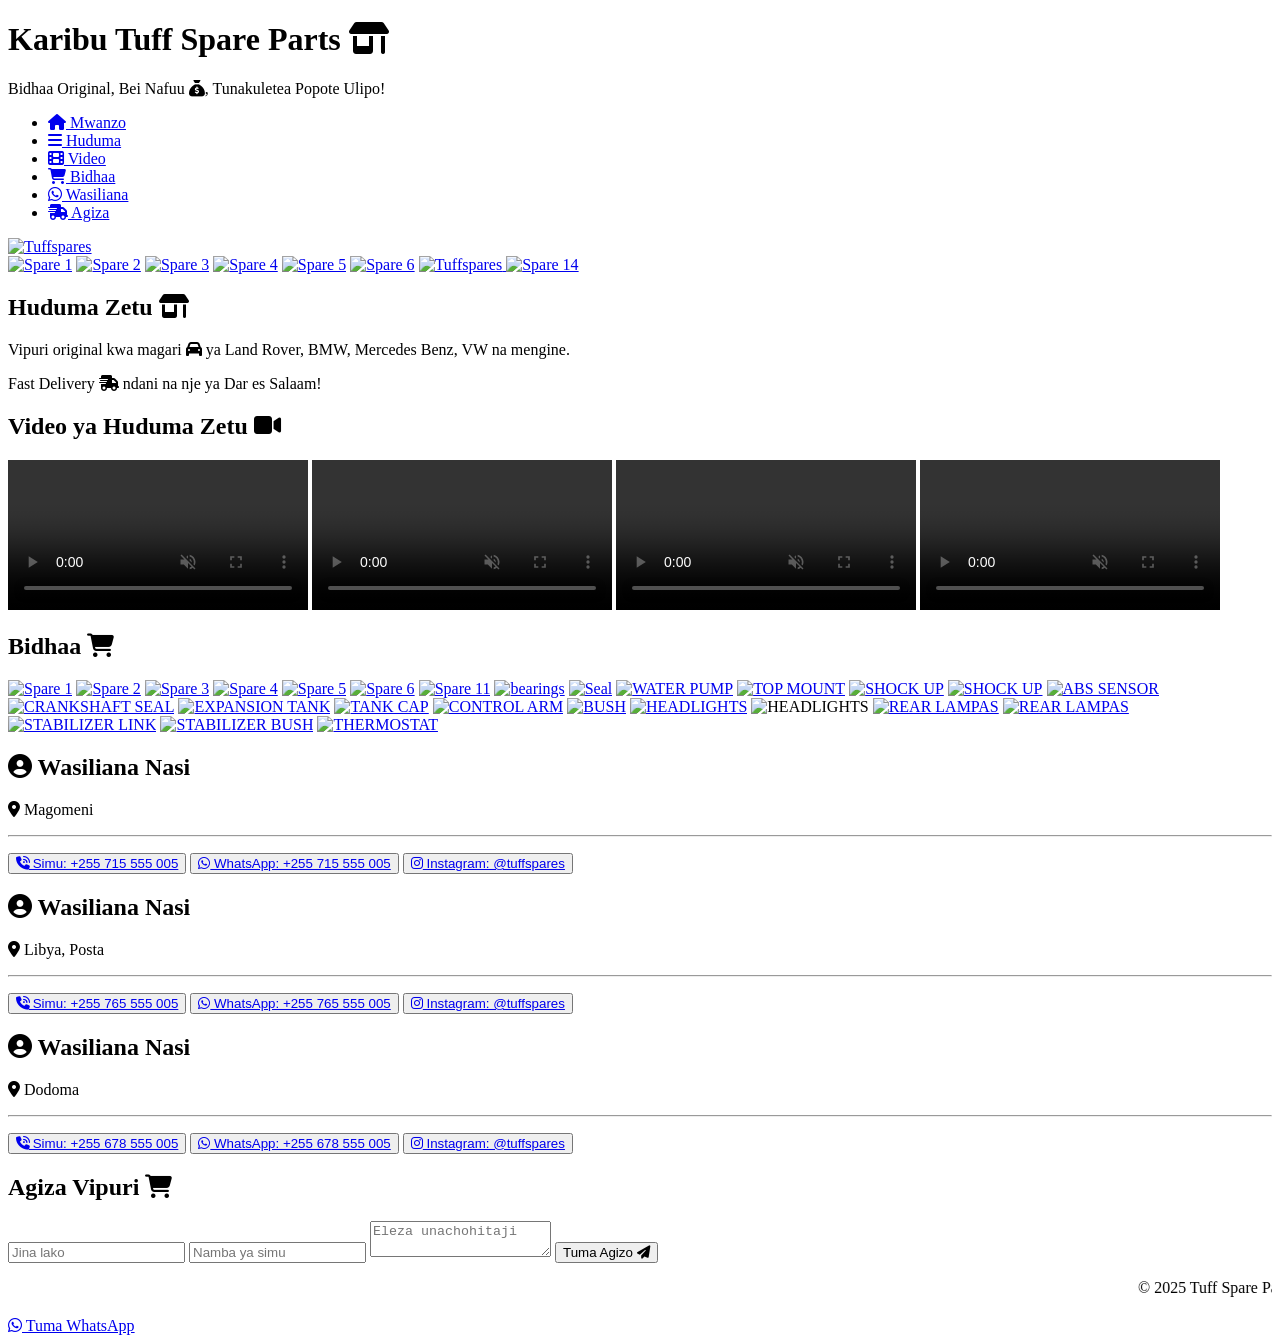
==== index.html @ 9a8a11e5 "Add files via upload" ====
<!DOCTYPE html>
<html lang="sw">
<head>
  <meta charset="UTF-8" />
  <meta name="viewport" content="width=device-width, initial-scale=1.0"/>
  <title>Tuff Spare Parts</title>
   <link rel="icon" type="image/png" href="picha/favicon.png" />
   <link rel="stylesheet" href="style.css/style.css">
   <link rel="stylesheet" href="css/all.min.css">
   <link rel="stylesheet" href="fontawesome/css/all.min.css">
   <link rel="stylesheet" href="https://cdnjs.cloudflare.com/ajax/libs/font-awesome/6.5.0/css/all.min.css">
  
</head>
<body>

   <header id="home">
  <div class="container">
    <h1>Karibu Tuff Spare Parts <i class="fas fa-shop"></i></h1>
    
    <p>Bidhaa Original, Bei Nafuu <i class="fa-solid fa-sack-dollar"></i>, Tunakuletea Popote Ulipo!</p>
  </div>
</header> 

 <nav>
    <ul class="nav-links">
      <li><a href="#home"> <i class="fas fa-home"></i> Mwanzo</a></li>
      <li><a href="#huduma"> <i class="fas fa-bars"></i> Huduma</a></li>
      <li><a href="#video"> <i class="fas fa-film"></i> Video</a></li>
       <li><a href="#Bidhaa"> <i class="fas fa-cart-shopping"></i> Bidhaa</a></li>
      <li><a href="#wasiliana"> <i class="fa-brands fa-whatsapp"></i> Wasiliana</a></li>
      <li><a href="#order"> <i class="fas fa-truck-fast"></i> Agiza</a></li>
    </ul>
  </nav>
  
  <section class ="gallery">         
       <div class="grid">
         <div class ="logo">
  <a href="picha/tuff_profile.png" target="_blank">
  <img src="picha/tuff_profile.png" alt="Tuffspares"></a>
  
        </div>
       </div>  
  </section>
  



  <section class="slider">
    <div class="slides">
         <div class="grid">  
             
          <a href="picha/picha1.jpg" target="_blank">
          <img src="picha/picha1.jpg" alt="Spare 1"></a>
          
          <a href="picha/picha2.jpg" target="_blank">
          <img src="picha/picha2.jpg" alt="Spare 2"></a>

          <a href="picha/vwparts.jpg" target="_blank">
          <img src="picha/vwparts.jpg" alt="Spare 3"></a>
          
          <a href="picha/picha3.jpg" target="_blank">
          <img src="picha/picha3.jpg" alt="Spare 4"></a>
          
          <a href="picha/autoparts.jpg" target="_blank">
          <img src="picha/autoparts.jpg" alt="Spare 5"></a>
          
          <a href="picha/fuelpump.jpg" target="_blank">
          <img src="picha/fuelpump.jpg" alt="Spare 6"></a>
          
          <a href="picha/tuff_profile.png" target="_blank">    
          <img src="picha/tuff_profile.png" alt="Tuffspares" />
          </a>
                   

          <a href="picha/Tuff.jpg" target="_blank">
          <img src="picha/Tuff.jpg" alt="Spare 14" /></a>

         </div>
    </div>
  </section>
  
  

  <section class="info" id="huduma">
    <h2>Huduma Zetu <i class="fas fa-shop"></i></h2>
    <p>Vipuri original kwa magari <i class="fas fa-car"></i> ya Land Rover, BMW, Mercedes Benz, VW na mengine.</p>
    <p>Fast Delivery <i class="fas fa-truck-fast"></i> ndani na nje ya Dar es Salaam!</p>
  </section>

  <section class="video-section" id="video">
    <h2>Video ya Huduma Zetu <i class="fas fa-video"></i></h2>
    
    <video controls autoplay muted loop>
      <source src="video/vw polo.mp4" type="video/mp4">
      Kifaa chako hakiwezi kuonyesha video hii.
    </video>
    
    <video controls autoplay muted loop>
      <source src="video/HIGH TECH PRO.mp4" type="video/mp4">
      Kifaa chako hakiwezi kuonyesha video hii.
    </video>
    
    <video controls autoplay muted loop>
      <source src="video/tangazo.mp4" type="video/mp4">
      Kifaa chako hakiwezi kuonyesha video hii.
    </video>
    
    <video controls autoplay muted loop>
      <source src="video/VID-tuffspares.mp4" type="video/mp4">
      Kifaa chako hakiwezi kuonyesha video hii.
    </video>
  </section>
  
      <h2>Bidhaa <i class="fas fa-cart-shopping"></i></h2>
      <section class="slider" id="Bidhaa">
    <div class="slides">
         <div class="grid">  
             
           <a href="picha/picha1.jpg" target="_blank">
          <img src="picha/picha1.jpg" alt="Spare 1"></a>
          
          <a href="picha/picha2.jpg" target="_blank">
          <img src="picha/picha2.jpg" alt="Spare 2"></a>

          <a href="picha/vwparts.jpg" target="_blank">
          <img src="picha/vwparts.jpg" alt="Spare 3"></a>
          
          <a href="picha/picha3.jpg" target="_blank">
          <img src="picha/picha3.jpg" alt="Spare 4"></a>
          
          <a href="picha/autoparts.jpg" target="_blank">
          <img src="picha/autoparts.jpg" alt="Spare 5"></a>
          
          <a href="picha/fuelpump.jpg" target="_blank">
          <img src="picha/fuelpump.jpg" alt="Spare 6"></a>
          
          <a href="picha/thermostatbmw.jpg" target="_blank">
          <img src="picha/thermostatbmw.jpg" alt="Spare 11"/></a>

          <a href="picha/wheelbearing.png" target="_blank">
          <img src="picha/wheelbearing.png" alt="bearings"></a>
           
          <a href="picha/seal.png" target="_blank">
          <img src="picha/seal.png" alt="Seal"></a>
          
          <a href="picha/WATER PUMP.jpg" target="_blank">
          <img src="picha/WATER PUMP.jpg" alt="WATER PUMP"></a>
          
          <a href="picha/TOP MOUNT.jpg" target="_blank">
          <img src="picha/TOP MOUNT.jpg" alt="TOP MOUNT"></a>
          
          <a href="picha/SHOCK UP.jpg" target="_blank">
          <img src="picha/SHOCK UP.jpg" alt="SHOCK UP"></a>
          
          <a href="picha/SHOCK.jpg" target="_blank">
          <img src="picha/SHOCK.jpg" alt="SHOCK UP"></a>
          
          <a href="picha/ABS.png" target="_blank">
          <img src="picha/ABS.png" alt="ABS SENSOR"></a>
          
          <a href="picha/CRANKSHAFT SEAL.jpg" target="_blank">
          <img src="picha/CRANKSHAFT SEAL.jpg" alt="CRANKSHAFT SEAL"></a>
          
          <a href="picha/EXPANSION TANK.jpg " target="_blank">
          <img src="picha/EXPANSION TANK.jpg" alt="EXPANSION TANK"></a>
          
          <a href="picha/TANK CAP.jpg " target="_blank">
          <img src="picha/TANK CAP.jpg" alt="TANK CAP"></a>
          
          <a href="picha/CONTROL ARM.jpg" target="_blank">
          <img src="picha/CONTROL ARM.jpg" alt="CONTROL ARM"></a>
          
          <a href="picha/BUSH.png" target="_blank">
          <img src="picha/BUSH.png" alt="BUSH"></a>
          
          <a href="picha/FRONT LIGHT.jpg" target="_blank">
          <img src="picha/FRONT LIGHT.jpg" alt="HEADLIGHTS"></a>
          
          <a href="picha/Lampa-land-rover-Discover.jpg"
          target="_blank"></a>
         <img src="picha/Lampa-land-rover-Discovery.jpg"
          alt="HEADLIGHTS"></a>
          
          <a href="picha/REAR LIGHT.jpg" target="_blank">
          <img src="picha/REAR LIGHT.jpg" alt="REAR LAMPAS"></a>
          
          <a href="picha/REARLIHGT-RR.jpg" target="_blank">
         <img src="picha/REARLIGHT-RR.jpg" alt="REAR LAMPAS"></a>
          
          <a href="picha/STABILIZER LINK.jpg" target="_blank">
  <img src="picha/STABILIZER LINK.jpg" alt="STABILIZER LINK"></a>
          
          <a href="picha/STABILIZER BUSH.jpg" target="_blank">
  <img src="picha/STABILIZER BUSH.jpg" alt="STABILIZER BUSH"></a>
          
          <a href="picha/THERMOSTAT.jpg" target="_blank">
          <img src="picha/THERMOSTAT.jpg" alt="THERMOSTAT"></a>
                              
         </div>
    </div>
  </section>
  
 
  <section class="contact" id="wasiliana">
  <div class="contact-form-wrapper">
    <form id="#wasiliana">
      <div class="contact-grid">
        <div class="contact-card">
          <h2><i class="fas fa-circle-user"></i> Wasiliana Nasi</h2>
          <p><i class="fas fa-location-dot"></i> Magomeni<hr></p>
          
          <button><a href="tel:+255715555005"><i class="fas fa-phone-volume"></i>  Simu: +255 715 555 005</a></button>
          
          <button><a href="https://wa.me/255715555005" target="_blank"><i class="fa-brands fa-whatsapp"></i> WhatsApp: +255 715 555 005</a></button>
          
          <button><a href="https://www.instagram.com/tuffspares" target="_blank"><i class="fa-brands fa-instagram"></i> Instagram: @tuffspares</a></button>
        </div>

        <div class="contact-card">
          <h2><i class="fas fa-circle-user"></i> Wasiliana Nasi</h2>
          <p><i class="fas fa-location-dot"></i> Libya, Posta
            <hr>
          </p>
          <button><a href="tel:+255765555005"><i class="fas fa-phone-volume"></i>  Simu: +255 765 555 005</a></button>
          <button><a href="https://wa.me/255765555005" target="_blank"><i class="fa-brands fa-whatsapp"></i> WhatsApp: +255 765 555 005</a></button>
          <button><a href="https://www.instagram.com/tuffspares" target="_blank"><i class="fa-brands fa-instagram"></i> Instagram: @tuffspares</a></button>
        </div>

        <div class="contact-card">
          <h2><i class="fas fa-circle-user"></i> Wasiliana Nasi</h2>
          <p><i class="fas fa-location-dot"></i> Dodoma
            <hr>
          </p>
          <button><a href="tel:+255678555005"><i class="fas fa-phone-volume"></i>  Simu: +255 678 555 005</a></button>
          <button><a href="https://wa.me/255678555005" target="_blank"><i class="fa-brands fa-whatsapp"></i> WhatsApp: +255 678 555 005</a></button>
          <button><a href="https://www.instagram.com/tuffspares" target="_blank"><i class="fa-brands fa-instagram"></i>  Instagram: @tuffspares</a></button>
        </div>
      </div>
    </form>
  </div>
 </section>

      <h2>Agiza Vipuri <i class="fas fa-cart-shopping"></i></h2>
 
  <footer>  

      <section class="order-form" id="order">
    <form action="#" method="POST">
      <input type="text" name="jina" placeholder="Jina lako" required>
      <input type="tel" name="simu" placeholder="Namba ya simu" required>
      <textarea name="maelezo" placeholder="Eleza unachohitaji" required></textarea>
      <button type="submit">Tuma Agizo  <i class="fas fa-paper-plane"></i></button>
    </form>
  </section>

      <p><marquee>&copy; 2025 Tuff Spare Parts - Huduma Bora, Vipuri Halisi</marquee></p>
  </footer>

  <a href="https://wa.me/255715555005" class="whatsapp-float" target="_blank"><i class="fa-brands fa-whatsapp"></i> Tuma WhatsApp</a>

</body>
</html>
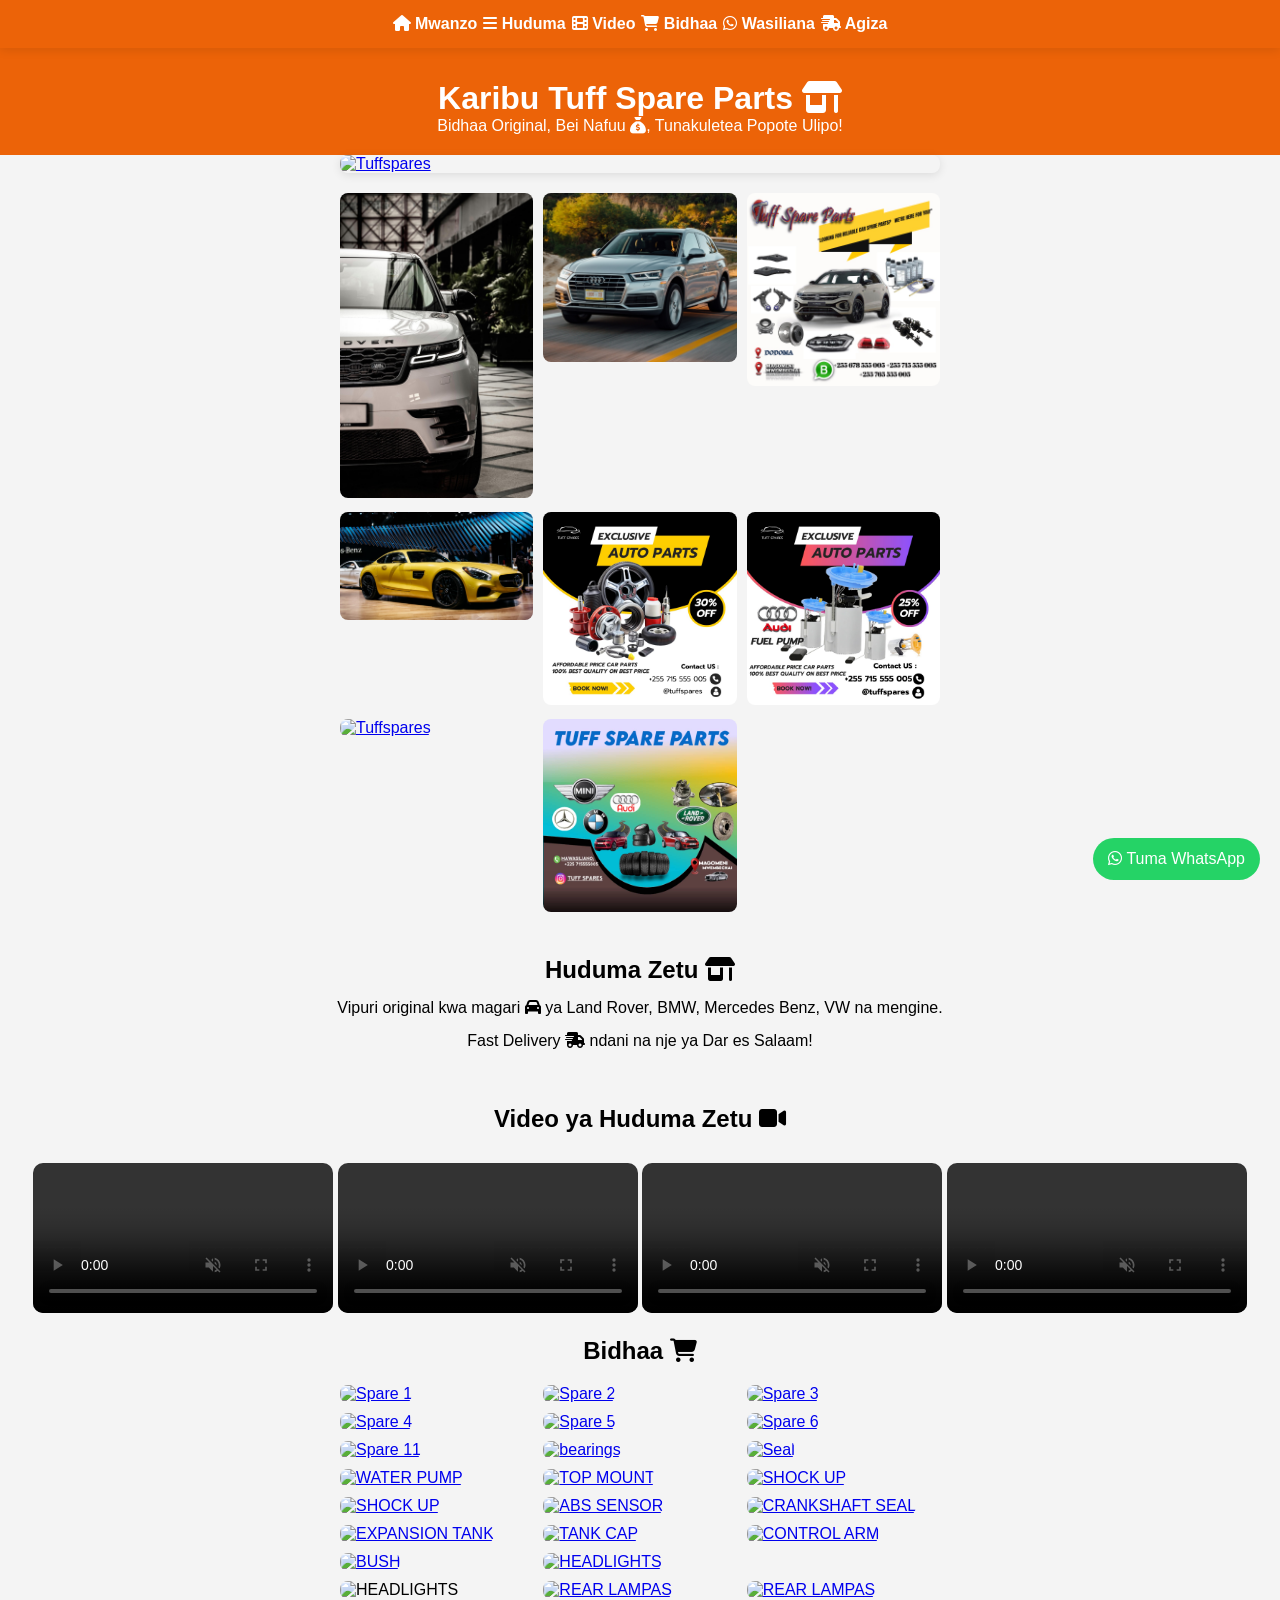
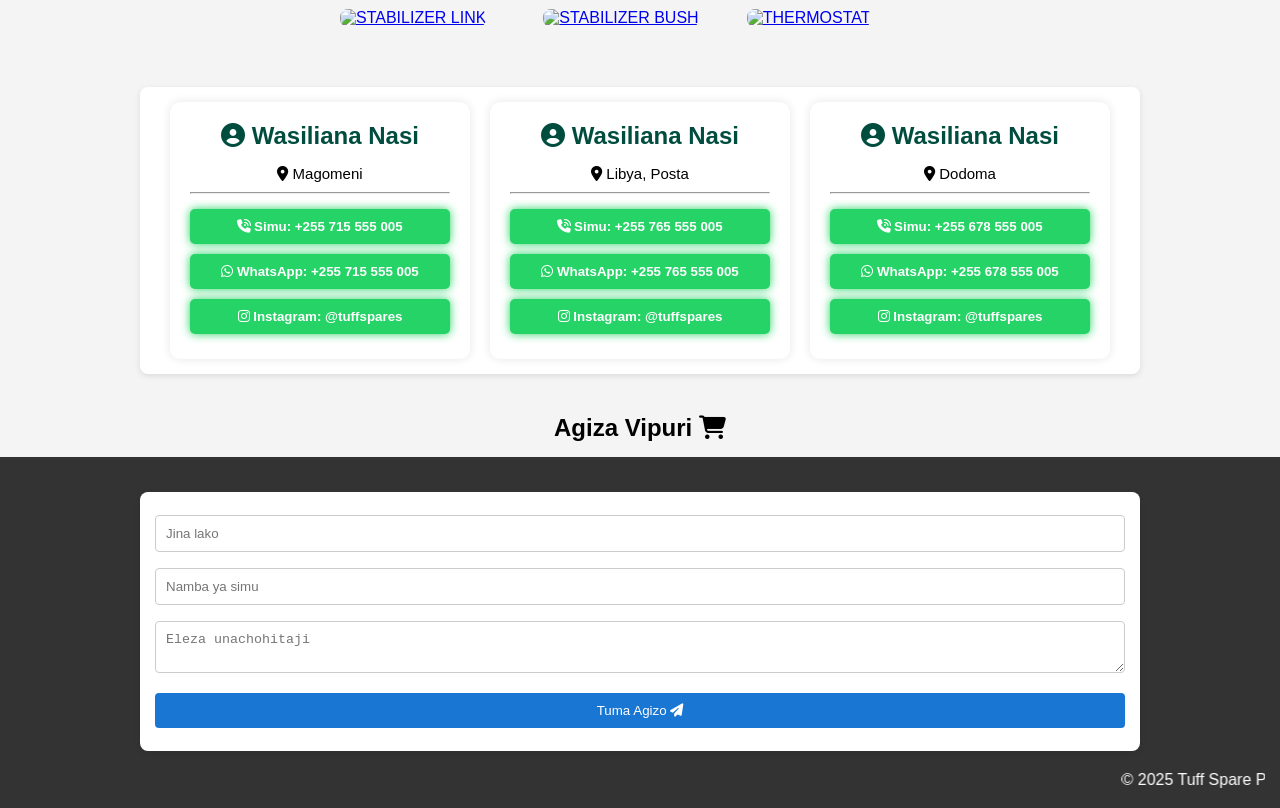
==== commit 1bf46013: "Update image paths in index.html" ====
--- a/index.html
+++ b/index.html
@@ -4,8 +4,8 @@
   <meta charset="UTF-8" />
   <meta name="viewport" content="width=device-width, initial-scale=1.0"/>
   <title>Tuff Spare Parts</title>
-   <link rel="icon" type="image/png" href="picha/favicon.png" />
-   <link rel="stylesheet" href="style.css/style.css">
+   <link rel="icon" type="image/png" href="favicon.png" />
+   <link rel="stylesheet" href="style.css">
    <link rel="stylesheet" href="css/all.min.css">
    <link rel="stylesheet" href="fontawesome/css/all.min.css">
    <link rel="stylesheet" href="https://cdnjs.cloudflare.com/ajax/libs/font-awesome/6.5.0/css/all.min.css">
@@ -35,8 +35,8 @@
   <section class ="gallery">         
        <div class="grid">
          <div class ="logo">
-  <a href="picha/tuff_profile.png" target="_blank">
-  <img src="picha/tuff_profile.png" alt="Tuffspares"></a>
+  <a href="tuff_profile.png" target="_blank">
+  <img src="tuff_profile.png" alt="Tuffspares"></a>
   
         </div>
        </div>  
@@ -49,31 +49,31 @@
     <div class="slides">
          <div class="grid">  
              
-          <a href="picha/picha1.jpg" target="_blank">
-          <img src="picha/picha1.jpg" alt="Spare 1"></a>
-          
-          <a href="picha/picha2.jpg" target="_blank">
-          <img src="picha/picha2.jpg" alt="Spare 2"></a>
-
-          <a href="picha/vwparts.jpg" target="_blank">
-          <img src="picha/vwparts.jpg" alt="Spare 3"></a>
-          
-          <a href="picha/picha3.jpg" target="_blank">
-          <img src="picha/picha3.jpg" alt="Spare 4"></a>
-          
-          <a href="picha/autoparts.jpg" target="_blank">
-          <img src="picha/autoparts.jpg" alt="Spare 5"></a>
-          
-          <a href="picha/fuelpump.jpg" target="_blank">
-          <img src="picha/fuelpump.jpg" alt="Spare 6"></a>
-          
-          <a href="picha/tuff_profile.png" target="_blank">    
-          <img src="picha/tuff_profile.png" alt="Tuffspares" />
+          <a href="picha1.jpg" target="_blank">
+          <img src="picha1.jpg" alt="Spare 1"></a>
+          
+          <a href="picha2.jpg" target="_blank">
+          <img src="picha2.jpg" alt="Spare 2"></a>
+
+          <a href="vwparts.jpg" target="_blank">
+          <img src="vwparts.jpg" alt="Spare 3"></a>
+          
+          <a href="picha3.jpg" target="_blank">
+          <img src="picha3.jpg" alt="Spare 4"></a>
+          
+          <a href="autoparts.jpg" target="_blank">
+          <img src="autoparts.jpg" alt="Spare 5"></a>
+          
+          <a href="fuelpump.jpg" target="_blank">
+          <img src="fuelpump.jpg" alt="Spare 6"></a>
+          
+          <a href="tuff_profile.png" target="_blank">    
+          <img src="tuff_profile.png" alt="Tuffspares" />
           </a>
                    
 
-          <a href="picha/Tuff.jpg" target="_blank">
-          <img src="picha/Tuff.jpg" alt="Spare 14" /></a>
+          <a href="Tuff.jpg" target="_blank">
+          <img src="Tuff.jpg" alt="Spare 14" /></a>
 
          </div>
     </div>
--- a/style.css
+++ b/style.css
@@ -0,0 +1,279 @@
+ 
+ 
+   * { 
+    box-sizing: border-box; 
+    margin: 0; padding: 0; 
+    }
+    
+    body { 
+    font-family: Arial, sans-serif; 
+    background: #f9f9f9; 
+    background-color:#f4f4f4;
+    }
+    
+       /* NAV BAR YA KULALA JUU */
+nav {
+  position: fixed;
+  top: 0;
+  left: 0;
+  width: 100%;
+  background-color: #ec6308;
+  z-index: 1000;
+  padding: 15px 0;
+  box-shadow: 0 2px 10px rgba(0,0,0,0.1);
+}
+
+/* UL ya menu */
+.nav-links {
+  list-style: none;
+  display: flex;
+  justify-content: center;
+  gap: 6px;
+  margin: 0;
+  padding: 0;
+}
+
+/* Links */
+.nav-links a {
+  color: white;
+  text-decoration: none;
+  font-weight: bold;
+  font-size: 16px;
+  transition: 0.3s;
+}
+
+.nav-links a:hover {
+  color: #25d366;
+  transform: scale(1.05);
+}
+     header{
+      padding-top:80px;
+      padding-bottom: 20px;
+      text-align: center;
+     }
+
+     header, footer {
+      background: #ec6308;
+      color: #fff;
+    }
+
+    .slider {
+      max-width: 100%;
+      margin: 20px auto;
+      overflow: hidden;
+      position: relative;
+    }
+    
+    .slides {
+      display: flexible;
+      width: 100%;
+      animation: slide 0.5s;
+    }
+    
+    .slides img {
+      width: 100%;
+      height: auto;
+    }
+    
+    @keyframes slide {
+      0% { transform: translateX(0%); }
+      33% { transform: translateX(-100%); }
+      66% { transform: translateX(-200%); }
+      100% { transform: translateX(0%); }
+    }
+    
+    .info, .contact, .order-form, .video-section {
+      padding: 20px;
+      text-align: center;
+    }
+
+    .video-section video {
+      max-width: 90%;
+      height: auto;
+      border-radius: 10px;
+      margin-top: 15px;
+    }
+
+    form {
+      background: #fff;
+      padding: 15px;
+      max-width: 400px;
+      margin: 0 auto;
+      box-shadow: 0 2px 6px rgba(0,0,0,0.1);
+      border-radius: 8px;
+    }
+    
+    form input, form textarea, form button {
+      width: 100%;
+      padding: 10px;
+      margin: 8px 0;
+      border: 1px solid #ccc;
+      border-radius: 4px;
+    }
+    form button {
+      background: #1976d2;
+      color: white;
+      border: none;
+    }
+
+    .contact-form-wrapper {
+  display: flex;
+  justify-content: center;
+  padding: 20px;
+}
+
+form {
+  width: 100%;
+  max-width: 1000px;
+}
+
+.contact-grid {
+  display: flex;
+  gap: 20px;
+  flex-wrap: wrap;
+  justify-content: center;
+}
+
+.contact-card {
+  background-color: #fff;
+  border-radius: 10px;
+  padding: 20px;
+  box-shadow: 0 0 10px rgba(0,0,0,0.1);
+  flex: 1 1 280px; /* min width for responsiveness */
+  max-width: 300px;
+  text-align: center;
+}
+
+.contact-card h2 {
+  color: #004d40;
+}
+
+.contact-card p {
+  font-size: 15px;
+  margin-bottom: 10px;
+}
+
+/* Style for buttons */
+.contact-card button {
+  background-color: #25d366;
+  color: white;
+  border: none;
+  border-radius: 5px;
+  padding: 10px;
+  margin: 5px 0;
+  cursor: pointer;
+  width: 100%;
+  font-weight: bold;
+  transition: 0.3s;
+  box-shadow: 0 0 10px #25d366;
+}
+
+.contact-card button:hover {
+  background-color: #1ebe5d;
+  box-shadow: 0 0 20px #25d366, 0 0 30px #25d366;
+  transform: scale(1.03);
+}
+
+.contact-card button a {
+  color: white;
+  text-decoration: none;
+}
+    
+     .gallery h2, .video h2, .info h2, .info p, h2{
+      text-align: center;
+      margin-bottom: 15px;
+    }
+    
+    .logo img{
+         max-width: 600px;
+         margin: auto;
+         padding: 0;
+         display: flex;
+         box-shadow: 0 2px 10px rgba(0,0,0,0.1);
+    }
+    
+    .grid {
+      display: grid;
+      grid-template-columns: repeat(auto-fit, minmax(150px,1fr));
+      gap: 10px;
+      max-width: 600px;
+      margin: auto;
+      
+    }
+
+    .grid img {
+      width: 100%;
+      border-radius: 8px;
+      transition: transform 0.9s ease;
+    }
+
+    .grid img:hover {
+      transform: scale(1.03);
+    }
+
+
+    footer {
+      background: #333;
+      color: white;
+      text-align: center;
+      padding: 15px;
+    }
+    
+      .whatsapp-float {
+      position: fixed;
+      bottom: 20px;
+      right: 20px;
+      background: #25d366;
+      color: white;
+      padding: 12px 15px;
+      border-radius: 50px;
+      font-size: 16px;
+      text-decoration: none;
+
+    @media (max-width: 600px) {
+      nav a { display: block; margin: 10px 0; }
+    } 
+    
+    .th{
+      padding:20px ;
+      font-size: 16px;
+      text-decoration: none;
+      background-color:#25d366;
+      }
+      
+      table {
+      background: #fff;
+      padding: 15px;
+      max-width: 400px;
+      margin: 0 auto;
+      box-shadow: 0 2px 6px rgba(0,0,0,0.1);
+      border-radius: 8px;
+    }
+    
+       table input, table textarea, table button {
+      width: 100%;
+      padding: 10px;
+      margin: 8px 0;
+      border: 1px solid #ccc;
+      border-radius: 4px;
+    }
+    
+      .table button {
+      background: #1976d2;
+      color: white;
+      border: none;
+    }
+    
+    button p  phone {
+        background-color:lightblue;
+    }
+    
+    button p  whats{
+        background-color: lightgreen;
+    }
+    
+    button p insta{
+        background-color: magenta;
+        
+    }
+    
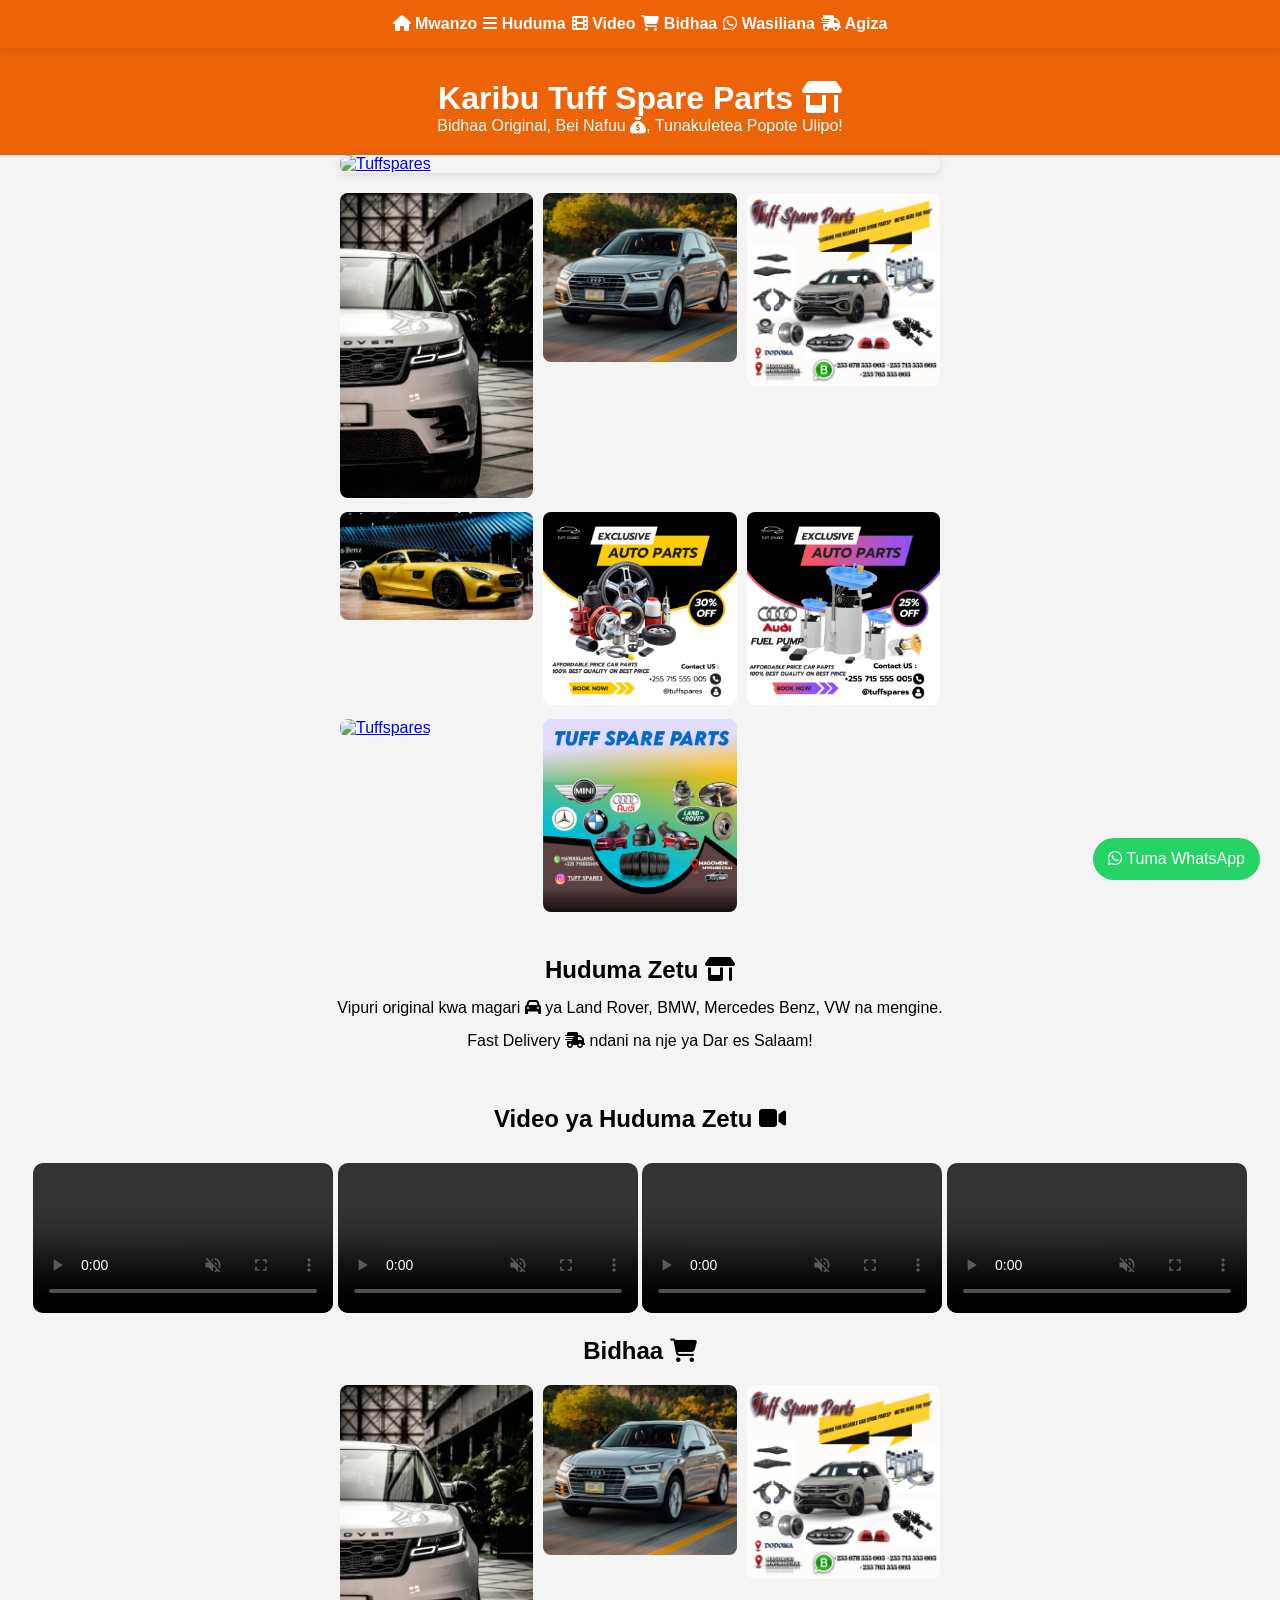
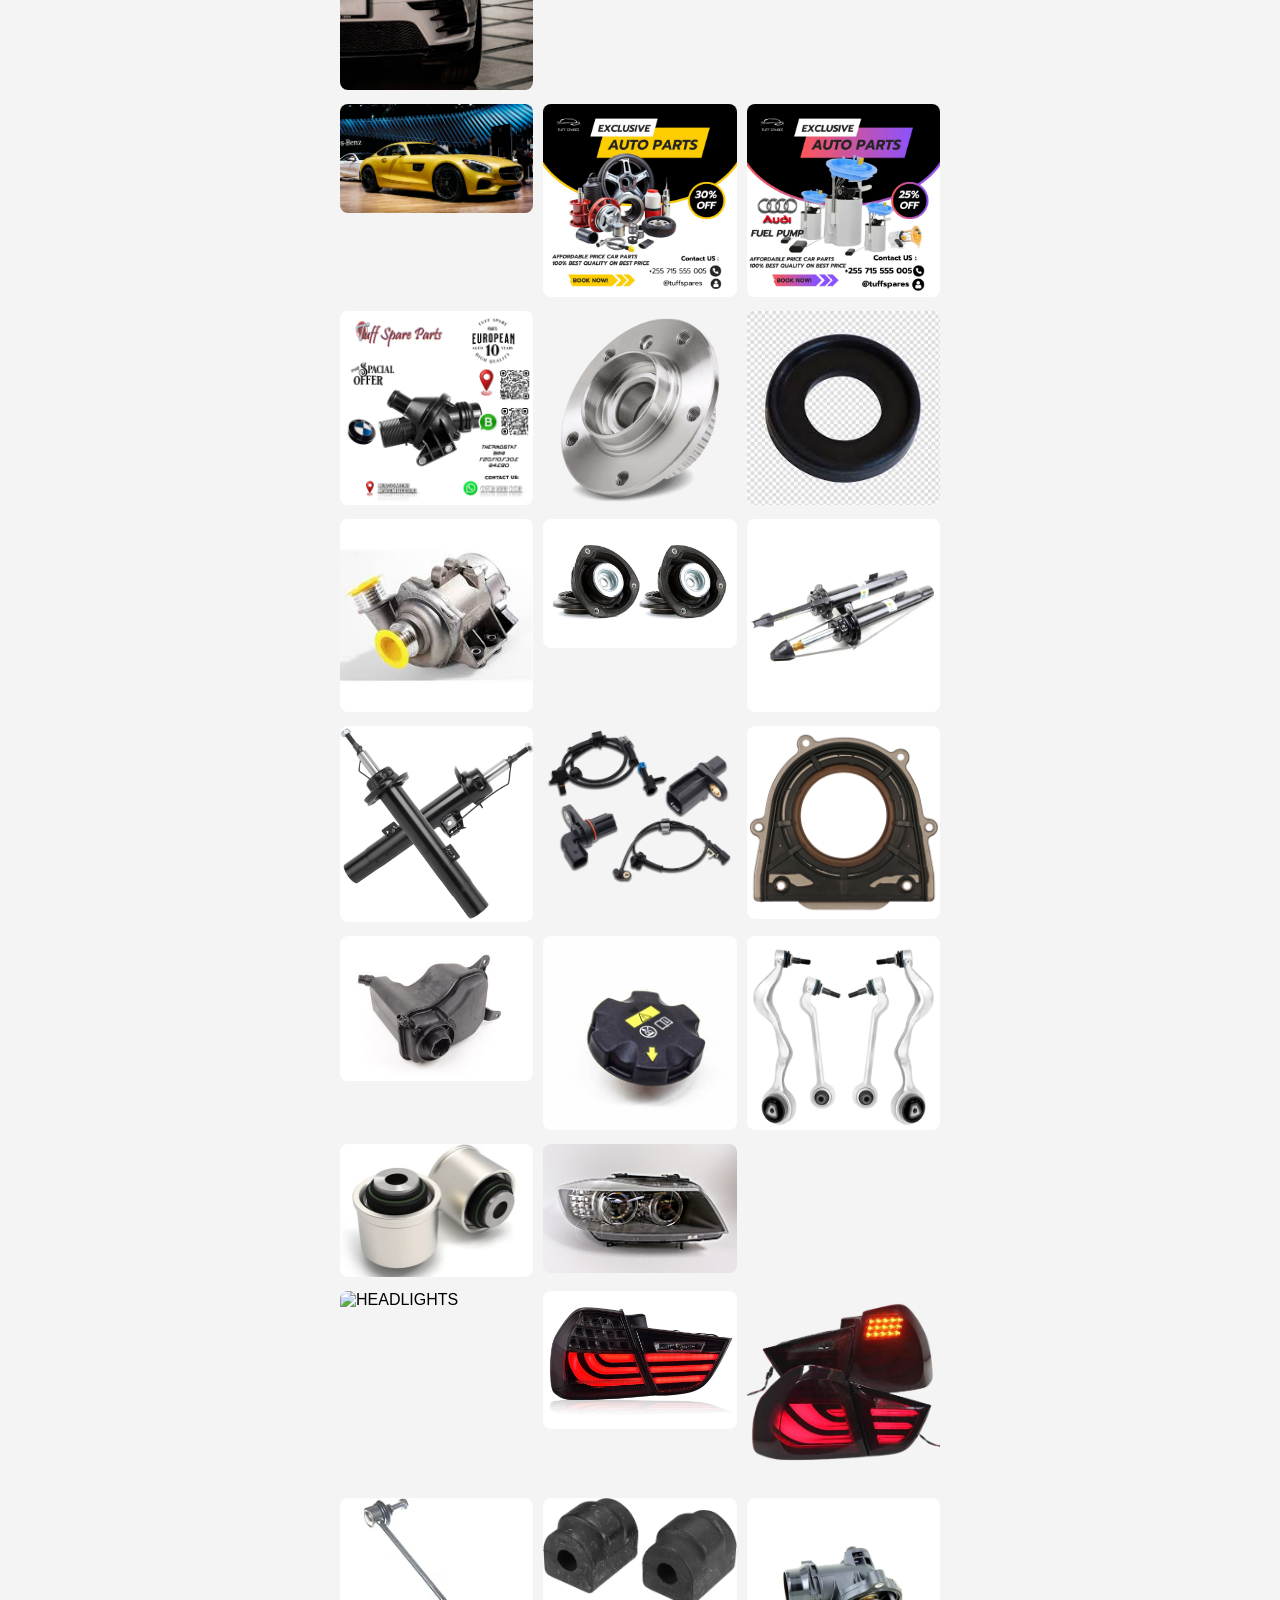
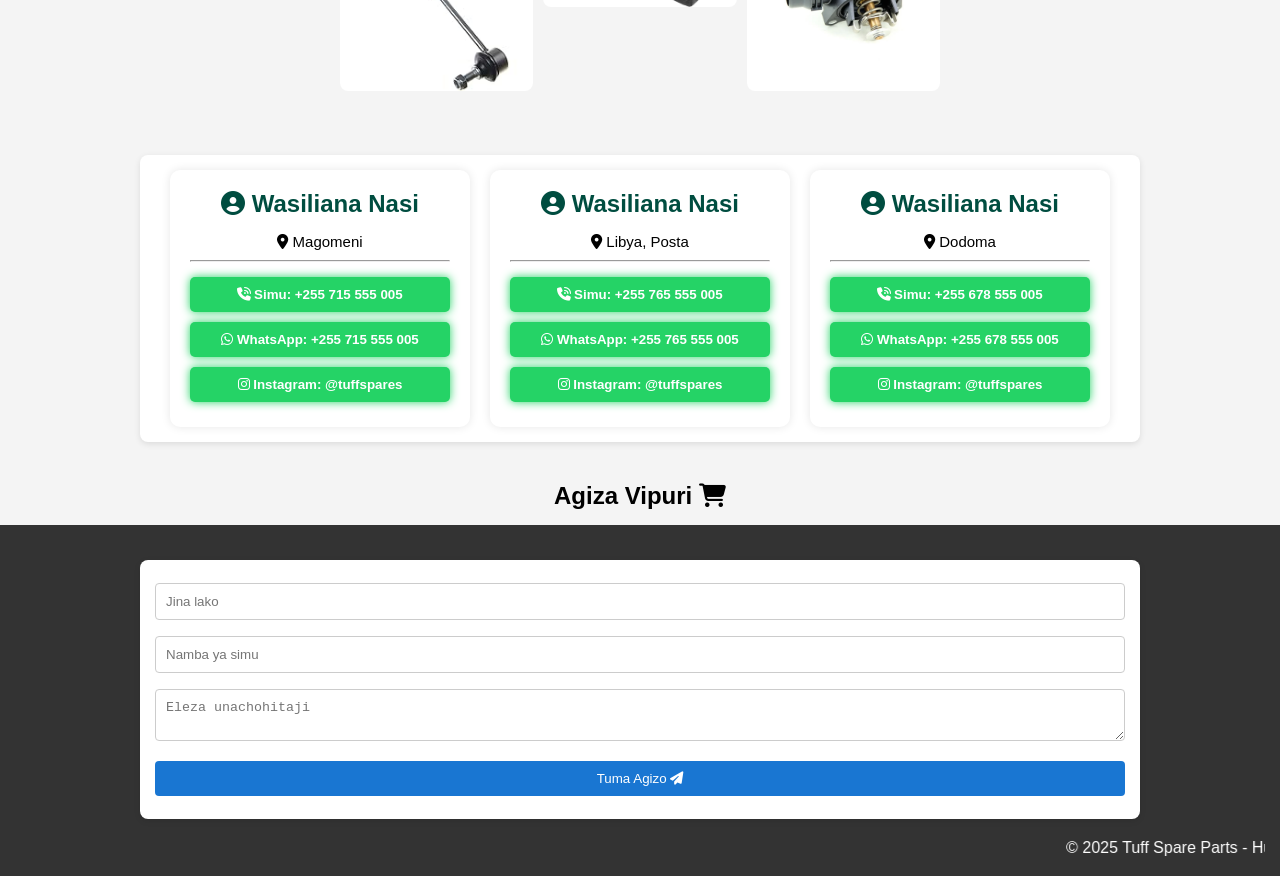
==== commit ef7b8053: "Refactor video and image source paths Updated video and image source paths to remove 'picha/' prefix" ====
--- a/index.html
+++ b/index.html
@@ -91,22 +91,22 @@
     <h2>Video ya Huduma Zetu <i class="fas fa-video"></i></h2>
     
     <video controls autoplay muted loop>
-      <source src="video/vw polo.mp4" type="video/mp4">
-      Kifaa chako hakiwezi kuonyesha video hii.
-    </video>
-    
-    <video controls autoplay muted loop>
-      <source src="video/HIGH TECH PRO.mp4" type="video/mp4">
-      Kifaa chako hakiwezi kuonyesha video hii.
-    </video>
-    
-    <video controls autoplay muted loop>
-      <source src="video/tangazo.mp4" type="video/mp4">
-      Kifaa chako hakiwezi kuonyesha video hii.
-    </video>
-    
-    <video controls autoplay muted loop>
-      <source src="video/VID-tuffspares.mp4" type="video/mp4">
+      <source src="vw polo.mp4" type="video/mp4">
+      Kifaa chako hakiwezi kuonyesha video hii.
+    </video>
+    
+    <video controls autoplay muted loop>
+      <source src="HIGH TECH PRO.mp4" type="video/mp4">
+      Kifaa chako hakiwezi kuonyesha video hii.
+    </video>
+    
+    <video controls autoplay muted loop>
+      <source src="tangazo.mp4" type="video/mp4">
+      Kifaa chako hakiwezi kuonyesha video hii.
+    </video>
+    
+    <video controls autoplay muted loop>
+      <source src="VID-tuffspares.mp4" type="video/mp4">
       Kifaa chako hakiwezi kuonyesha video hii.
     </video>
   </section>
@@ -116,85 +116,85 @@
     <div class="slides">
          <div class="grid">  
              
-           <a href="picha/picha1.jpg" target="_blank">
-          <img src="picha/picha1.jpg" alt="Spare 1"></a>
-          
-          <a href="picha/picha2.jpg" target="_blank">
-          <img src="picha/picha2.jpg" alt="Spare 2"></a>
-
-          <a href="picha/vwparts.jpg" target="_blank">
-          <img src="picha/vwparts.jpg" alt="Spare 3"></a>
-          
-          <a href="picha/picha3.jpg" target="_blank">
-          <img src="picha/picha3.jpg" alt="Spare 4"></a>
-          
-          <a href="picha/autoparts.jpg" target="_blank">
-          <img src="picha/autoparts.jpg" alt="Spare 5"></a>
-          
-          <a href="picha/fuelpump.jpg" target="_blank">
-          <img src="picha/fuelpump.jpg" alt="Spare 6"></a>
-          
-          <a href="picha/thermostatbmw.jpg" target="_blank">
-          <img src="picha/thermostatbmw.jpg" alt="Spare 11"/></a>
-
-          <a href="picha/wheelbearing.png" target="_blank">
-          <img src="picha/wheelbearing.png" alt="bearings"></a>
+           <a href="picha1.jpg" target="_blank">
+          <img src="picha1.jpg" alt="Spare 1"></a>
+          
+          <a href="picha2.jpg" target="_blank">
+          <img src="picha2.jpg" alt="Spare 2"></a>
+
+          <a href="vwparts.jpg" target="_blank">
+          <img src="vwparts.jpg" alt="Spare 3"></a>
+          
+          <a href="picha3.jpg" target="_blank">
+          <img src="picha3.jpg" alt="Spare 4"></a>
+          
+          <a href="autoparts.jpg" target="_blank">
+          <img src="autoparts.jpg" alt="Spare 5"></a>
+          
+          <a href="fuelpump.jpg" target="_blank">
+          <img src="fuelpump.jpg" alt="Spare 6"></a>
+          
+          <a href="thermostatbmw.jpg" target="_blank">
+          <img src="thermostatbmw.jpg" alt="Spare 11"/></a>
+
+          <a href="wheelbearing.png" target="_blank">
+          <img src="wheelbearing.png" alt="bearings"></a>
            
-          <a href="picha/seal.png" target="_blank">
-          <img src="picha/seal.png" alt="Seal"></a>
-          
-          <a href="picha/WATER PUMP.jpg" target="_blank">
-          <img src="picha/WATER PUMP.jpg" alt="WATER PUMP"></a>
-          
-          <a href="picha/TOP MOUNT.jpg" target="_blank">
-          <img src="picha/TOP MOUNT.jpg" alt="TOP MOUNT"></a>
-          
-          <a href="picha/SHOCK UP.jpg" target="_blank">
-          <img src="picha/SHOCK UP.jpg" alt="SHOCK UP"></a>
-          
-          <a href="picha/SHOCK.jpg" target="_blank">
-          <img src="picha/SHOCK.jpg" alt="SHOCK UP"></a>
-          
-          <a href="picha/ABS.png" target="_blank">
-          <img src="picha/ABS.png" alt="ABS SENSOR"></a>
-          
-          <a href="picha/CRANKSHAFT SEAL.jpg" target="_blank">
-          <img src="picha/CRANKSHAFT SEAL.jpg" alt="CRANKSHAFT SEAL"></a>
-          
-          <a href="picha/EXPANSION TANK.jpg " target="_blank">
-          <img src="picha/EXPANSION TANK.jpg" alt="EXPANSION TANK"></a>
-          
-          <a href="picha/TANK CAP.jpg " target="_blank">
-          <img src="picha/TANK CAP.jpg" alt="TANK CAP"></a>
-          
-          <a href="picha/CONTROL ARM.jpg" target="_blank">
-          <img src="picha/CONTROL ARM.jpg" alt="CONTROL ARM"></a>
-          
-          <a href="picha/BUSH.png" target="_blank">
-          <img src="picha/BUSH.png" alt="BUSH"></a>
-          
-          <a href="picha/FRONT LIGHT.jpg" target="_blank">
-          <img src="picha/FRONT LIGHT.jpg" alt="HEADLIGHTS"></a>
-          
-          <a href="picha/Lampa-land-rover-Discover.jpg"
+          <a href="seal.png" target="_blank">
+          <img src="seal.png" alt="Seal"></a>
+          
+          <a href="WATER PUMP.jpg" target="_blank">
+          <img src="WATER PUMP.jpg" alt="WATER PUMP"></a>
+          
+          <a href="TOP MOUNT.jpg" target="_blank">
+          <img src="TOP MOUNT.jpg" alt="TOP MOUNT"></a>
+          
+          <a href="SHOCK UP.jpg" target="_blank">
+          <img src="SHOCK UP.jpg" alt="SHOCK UP"></a>
+          
+          <a href="SHOCK.jpg" target="_blank">
+          <img src="SHOCK.jpg" alt="SHOCK UP"></a>
+          
+          <a href="ABS.png" target="_blank">
+          <img src="ABS.png" alt="ABS SENSOR"></a>
+          
+          <a href="CRANKSHAFT SEAL.jpg" target="_blank">
+          <img src="CRANKSHAFT SEAL.jpg" alt="CRANKSHAFT SEAL"></a>
+          
+          <a href="EXPANSION TANK.jpg " target="_blank">
+          <img src="EXPANSION TANK.jpg" alt="EXPANSION TANK"></a>
+          
+          <a href="TANK CAP.jpg " target="_blank">
+          <img src="TANK CAP.jpg" alt="TANK CAP"></a>
+          
+          <a href="CONTROL ARM.jpg" target="_blank">
+          <img src="CONTROL ARM.jpg" alt="CONTROL ARM"></a>
+          
+          <a href="BUSH.png" target="_blank">
+          <img src="BUSH.png" alt="BUSH"></a>
+          
+          <a href="FRONT LIGHT.jpg" target="_blank">
+          <img src="FRONT LIGHT.jpg" alt="HEADLIGHTS"></a>
+          
+          <a href="Lampa-land-rover-Discover.jpg"
           target="_blank"></a>
-         <img src="picha/Lampa-land-rover-Discovery.jpg"
+         <img src="Lampa-land-rover-Discovery.jpg"
           alt="HEADLIGHTS"></a>
           
-          <a href="picha/REAR LIGHT.jpg" target="_blank">
-          <img src="picha/REAR LIGHT.jpg" alt="REAR LAMPAS"></a>
-          
-          <a href="picha/REARLIHGT-RR.jpg" target="_blank">
-         <img src="picha/REARLIGHT-RR.jpg" alt="REAR LAMPAS"></a>
-          
-          <a href="picha/STABILIZER LINK.jpg" target="_blank">
-  <img src="picha/STABILIZER LINK.jpg" alt="STABILIZER LINK"></a>
-          
-          <a href="picha/STABILIZER BUSH.jpg" target="_blank">
-  <img src="picha/STABILIZER BUSH.jpg" alt="STABILIZER BUSH"></a>
-          
-          <a href="picha/THERMOSTAT.jpg" target="_blank">
-          <img src="picha/THERMOSTAT.jpg" alt="THERMOSTAT"></a>
+          <a href="REAR LIGHT.jpg" target="_blank">
+          <img src="REAR LIGHT.jpg" alt="REAR LAMPAS"></a>
+          
+          <a href="REARLIHGT-RR.jpg" target="_blank">
+         <img src="REARLIGHT-RR.jpg" alt="REAR LAMPAS"></a>
+          
+          <a href="STABILIZER LINK.jpg" target="_blank">
+  <img src="STABILIZER LINK.jpg" alt="STABILIZER LINK"></a>
+          
+          <a href="STABILIZER BUSH.jpg" target="_blank">
+  <img src="STABILIZER BUSH.jpg" alt="STABILIZER BUSH"></a>
+          
+          <a href="THERMOSTAT.jpg" target="_blank">
+          <img src="THERMOSTAT.jpg" alt="THERMOSTAT"></a>
                               
          </div>
     </div>
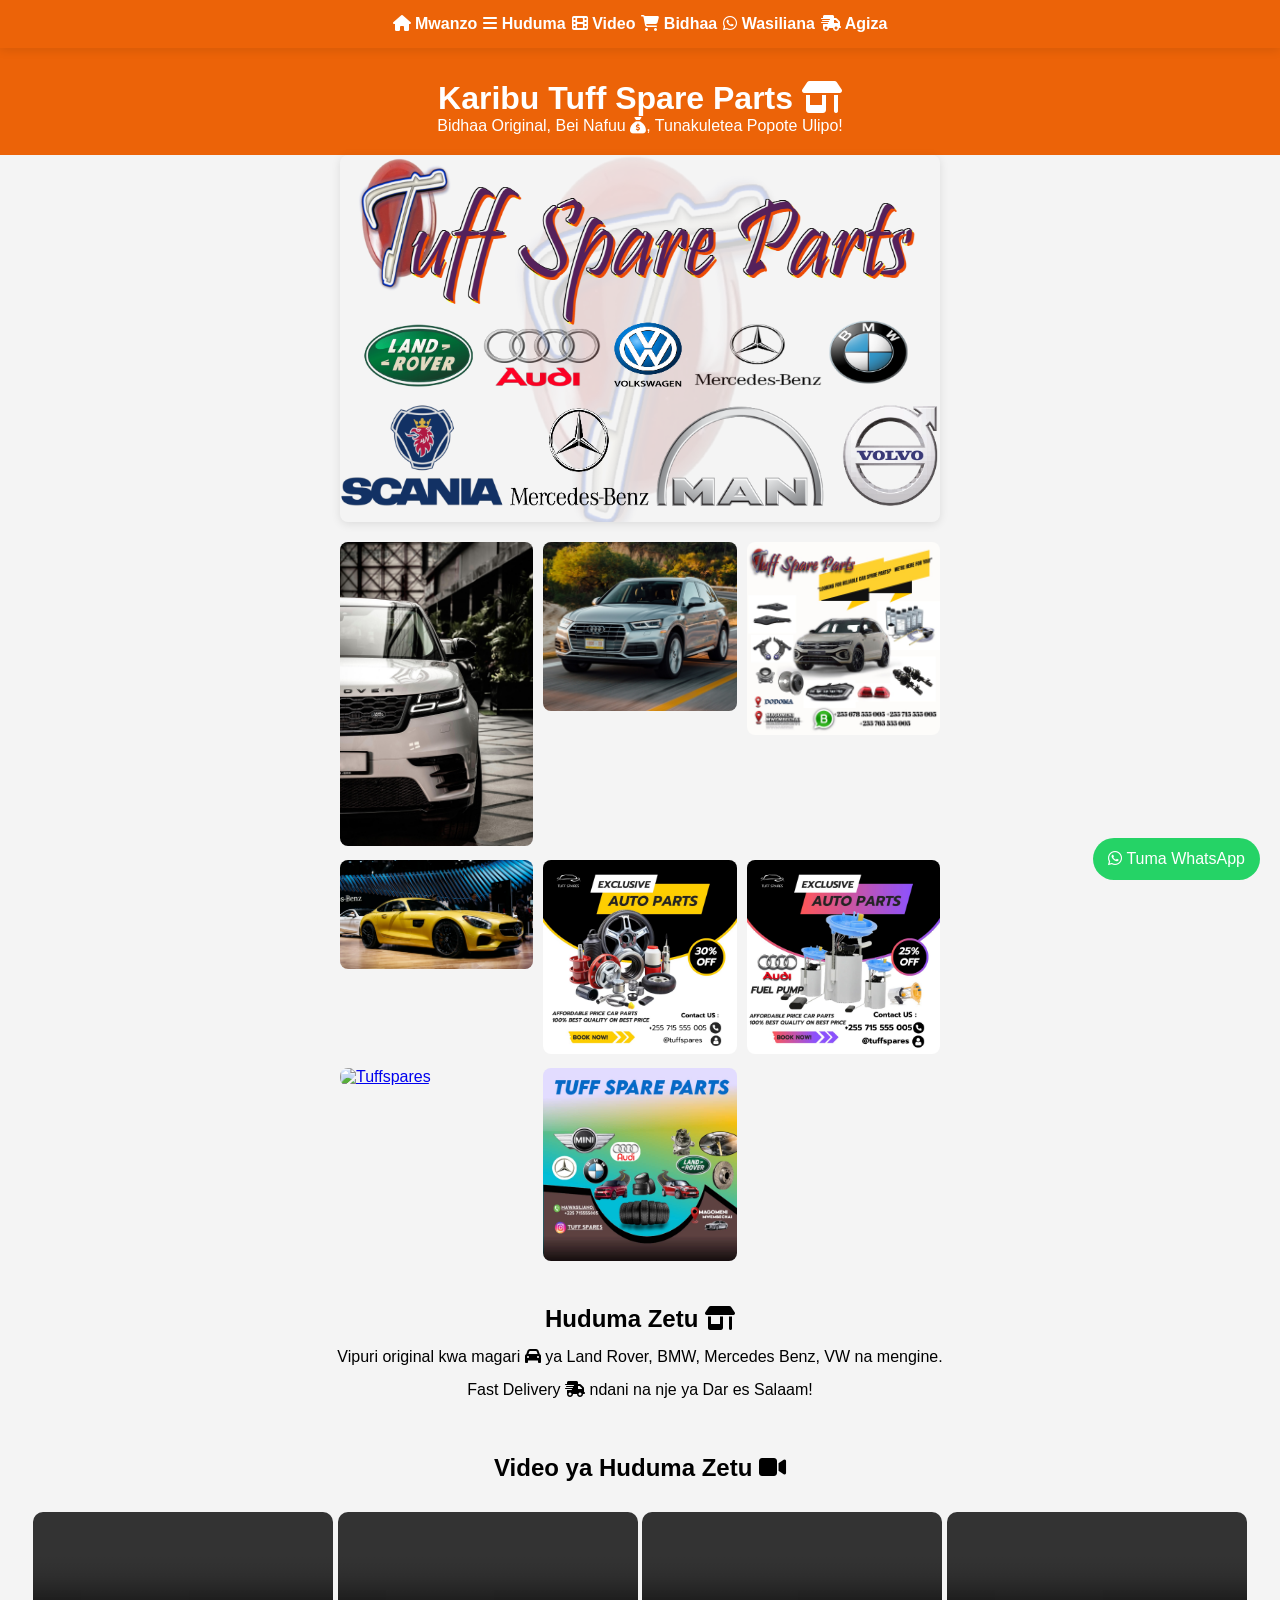
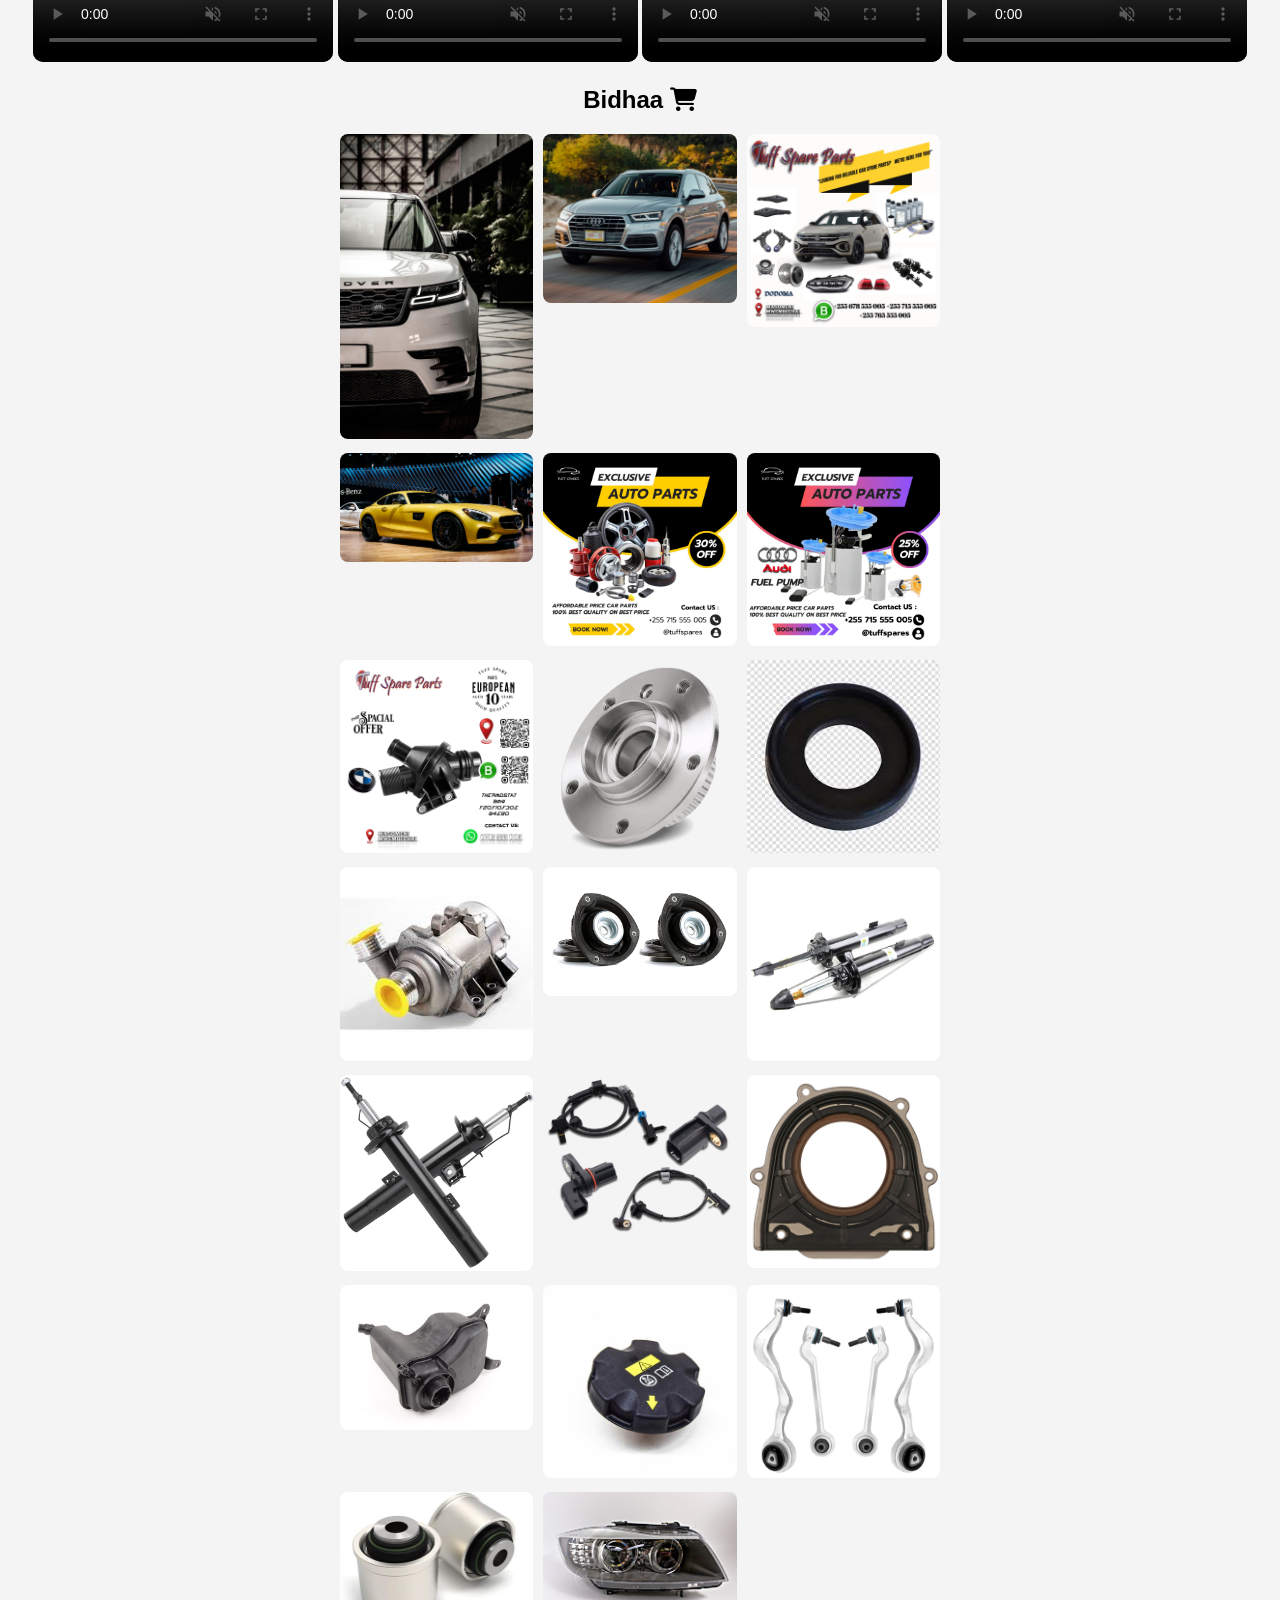
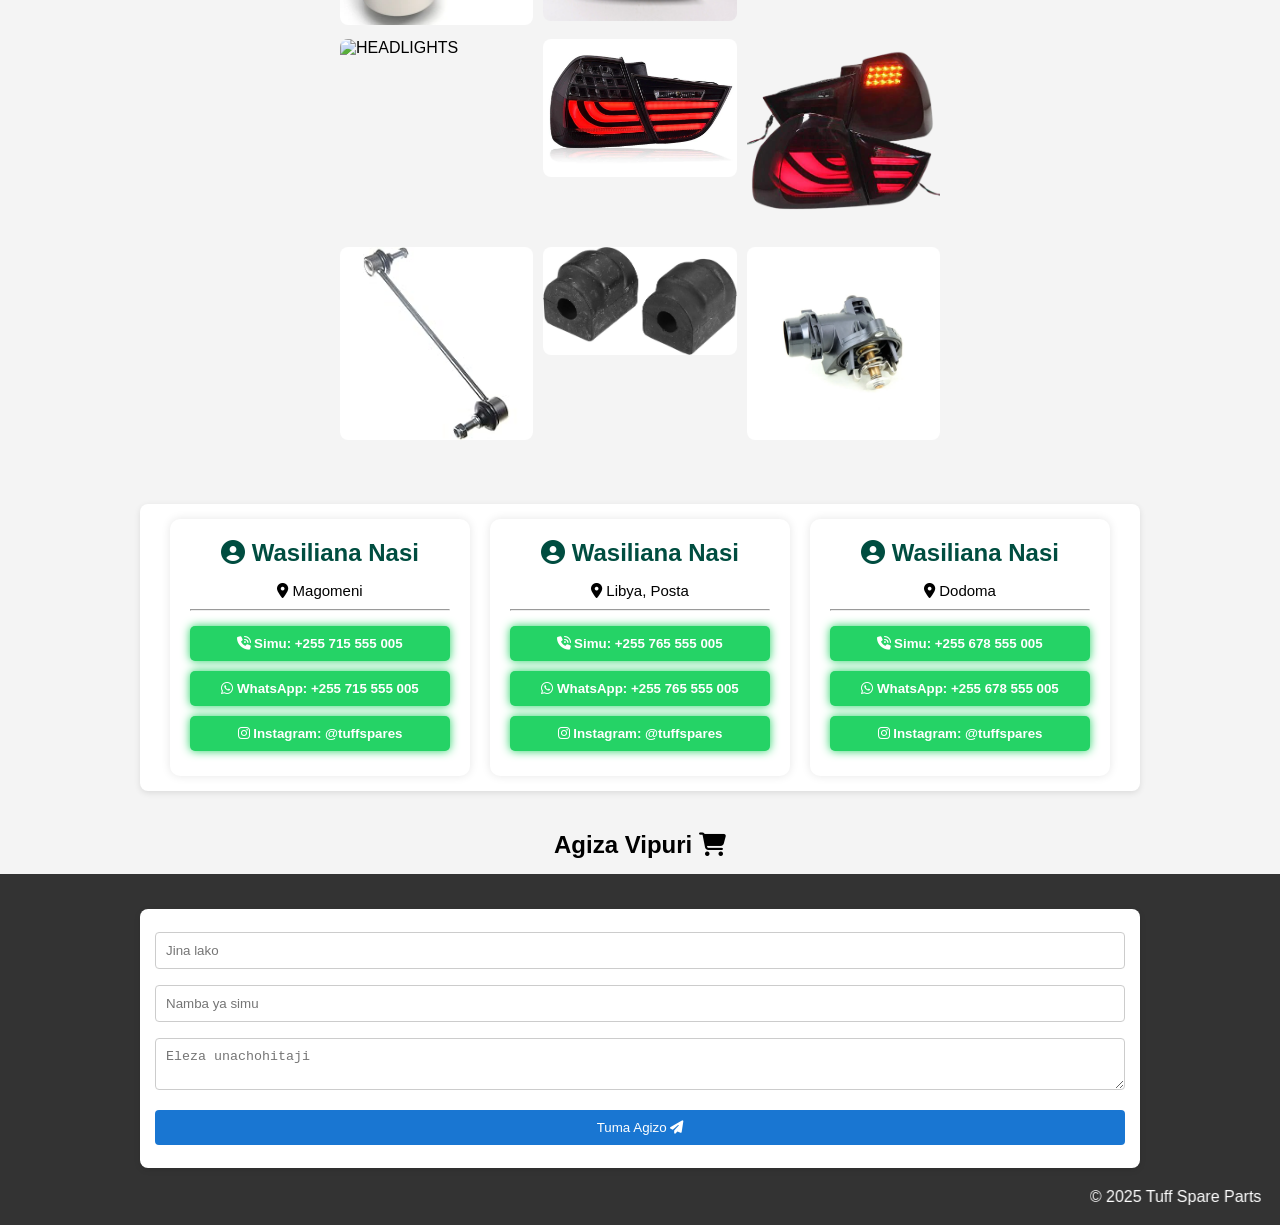
==== commit 4e2ff9ed: "Fix image link case sensitivity in index.html" ====
--- a/index.html
+++ b/index.html
@@ -35,8 +35,8 @@
   <section class ="gallery">         
        <div class="grid">
          <div class ="logo">
-  <a href="tuff_profile.png" target="_blank">
-  <img src="tuff_profile.png" alt="Tuffspares"></a>
+  <a href="tuff_Profile.png" target="_blank">
+  <img src="tuff_Profile.png" alt="Tuffspares"></a>
   
         </div>
        </div>  
